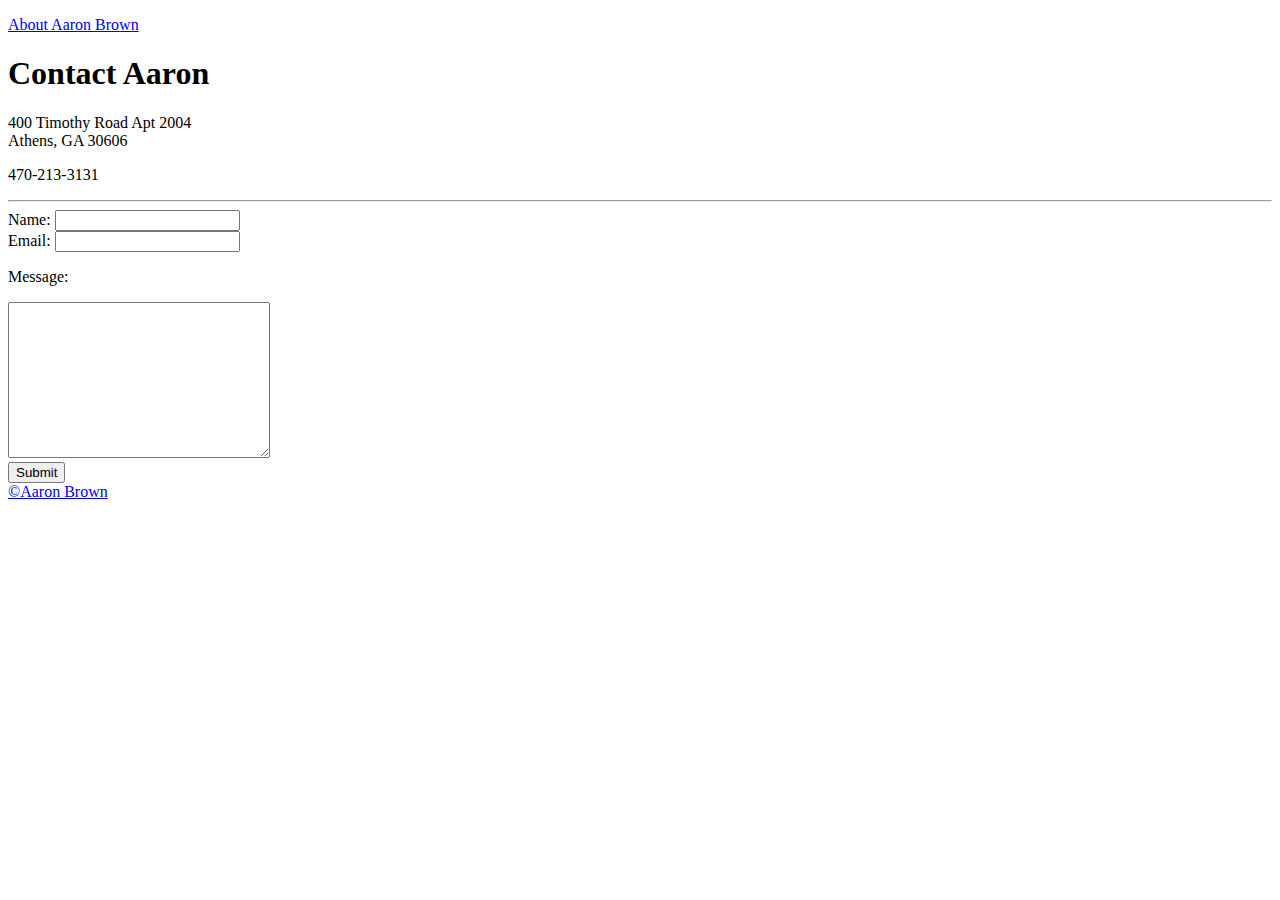
==== contact.html @ ee5b9ebc "Add files via upload" ====
<!DOCTYPE html>
<html lang="en">
<head>
    <meta charset="UTF-8">
    <meta http-equiv="X-UA-Compatible" content="IE=edge">
    <meta name="viewport" content="width=device-width, initial-scale=1.0">
    <link rel="stylesheet" href="css/style.css">
    <title>Contact Aaron Brown</title>
</head>
<body>
    <nav>
        <p>
            <a href="index.html">About Aaron Brown</a>
        </p>
    </nav>
    <div id="about">
        <h1>Contact Aaron</h1>
        <p>
            400 Timothy Road Apt 2004 <br> Athens, GA 30606
        </p>
        <p>
            470-213-3131
        </p>
        <hr>
        <div class="one-col">
            <div class="card">
                <form action="mailto: aaronbrown57@yahoo.com" method="post">
                    <label form="name">Name: </label>
                    <input type="text" id="name" name="name"> <br>
                    <label form="email">Email: </label>
                    <input type="text" id="email" name="email"> <br>
                    <p>Message:</p>
                    <textarea name="message" rows="10" cols="30"> </textarea> <br>
                    <input type="submit" value="Submit">
                </form>
            </div>
        </div>
    </div>
    <footer>
        <a href="index.html">&copy;Aaron Brown</a>
    </footer>
</body>
</html>
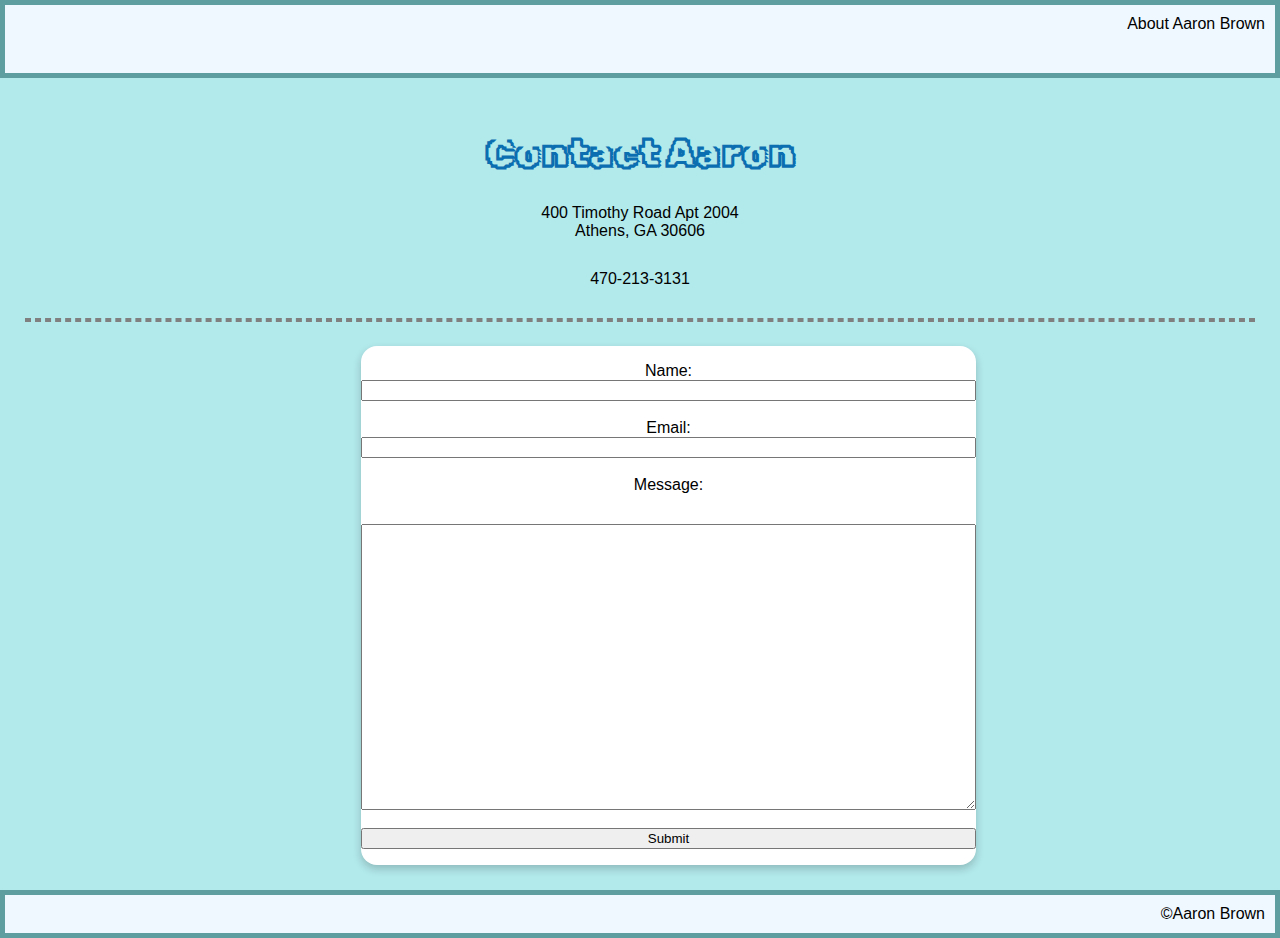
==== commit ef4925ad: "Update contact.html" ====
--- a/contact.html
+++ b/contact.html
@@ -4,7 +4,7 @@
     <meta charset="UTF-8">
     <meta http-equiv="X-UA-Compatible" content="IE=edge">
     <meta name="viewport" content="width=device-width, initial-scale=1.0">
-    <link rel="stylesheet" href="css/style.css">
+    <link rel="stylesheet" href="style.css">
     <title>Contact Aaron Brown</title>
 </head>
 <body>
@@ -40,4 +40,4 @@
         <a href="index.html">&copy;Aaron Brown</a>
     </footer>
 </body>
-</html>+</html>
--- a/style.css
+++ b/style.css
@@ -0,0 +1,133 @@
+@import url('https://fonts.googleapis.com/css2?family=Playfair+Display:wght@800&family=Rubik+Iso&display=swap');
+body {
+    text-align: center;
+    margin: 0;
+    padding: 0;
+}
+nav {
+    background-color: aliceblue;
+    padding: 10px;
+    border: solid cadetblue 5px;
+    display: flex;
+    justify-content: right;
+}
+footer {
+    background-color:aliceblue;
+    padding: 10px;
+    border: solid cadetblue 5px;
+    display: flex;
+    justify-content: right;
+    margin: 0;
+}
+a:link {
+    color: black;
+    font-family: 'Lucida Sans', 'Lucida Sans Regular', 'Lucida Grande', 'Lucida Sans Unicode', Geneva, Verdana, sans-serif;
+    text-decoration: none;
+}
+a:hover {
+    color:rgb(145, 99, 40);
+    font-family: 'Lucida Sans', 'Lucida Sans Regular', 'Lucida Grande', 'Lucida Sans Unicode', Geneva, Verdana, sans-serif;
+    text-decoration: none;
+}
+#intro {
+    text-align: center;
+    background-color: rgb(178, 233, 235);
+    padding: 25px 0 25px 0;
+}
+#blurb {
+    padding: 10px 10 25px 10;
+    background-color: rgb(178, 233, 235);
+}
+#about {
+    background-color: rgb(178, 233, 235);
+    padding: 25px;
+}
+h1 {
+    font-family: 'Rubik Iso', cursive;
+    color: #0a6eb0;
+    font-size: 2.5em;
+}
+#cybersecurity {
+    position: absolute;
+    text-align: left;
+    margin-left: -550px;
+    border-radius: 1em;
+}
+#cybersecurity2 {
+    position: absolute;
+    margin-left: 350px;
+    border-radius: 1.5em;
+}
+#me {
+    border-radius: 0.75em;
+}
+h2 {
+    font-family: 'Playfair Display', sans-serif;
+    color:hotpink;
+    font-size: 1.75em;
+}
+li {
+    text-align: center;
+}
+hr{
+    border-style: dashed;
+    border-width: .15em;
+    padding: 0;
+    margin: 0;
+}
+p {
+    font-family: Verdana, Geneva, Tahoma, sans-serif;
+    padding: 0 0 30px 0;
+    margin: 0;
+}
+label {
+    font-family: Verdana, Geneva, Tahoma, sans-serif;
+}
+textarea {
+    font-family: Verdana, Geneva, Tahoma, sans-serif;
+    font-size: 1.5em;
+}
+dl {
+    display: inline-grid;
+    padding: 0;
+}
+ul {
+    display: grid;
+    list-style-type: none;
+    padding: 0;
+}
+.card {
+    box-shadow: 0 4px 8px 0 rgba(0,0,0,0.2);
+    border-radius: 1em;
+    padding-top: 1em;
+    padding-bottom: 1em;
+    background-color: white;
+    align-items: stretch;
+}
+.card:hover {
+    box-shadow: 0 8px 16px 0 rgba(8, 42, 240, 0.75);
+}
+.three-col {
+    display: grid;
+    float: left;
+    width: 32.5%;
+    padding: .25em;
+    border-radius: 1em;
+}
+.one-col {
+    display: grid;
+    padding-top: 1.5em;
+    padding-left: 21em;
+    padding-right: 21em;
+    width: 50%;
+    background-color: rgb(178, 233, 235);
+}
+.row:after {
+    content: "";
+    display: flex;
+    clear: both;
+}
+form {
+    display: grid;
+    clear:both;
+}
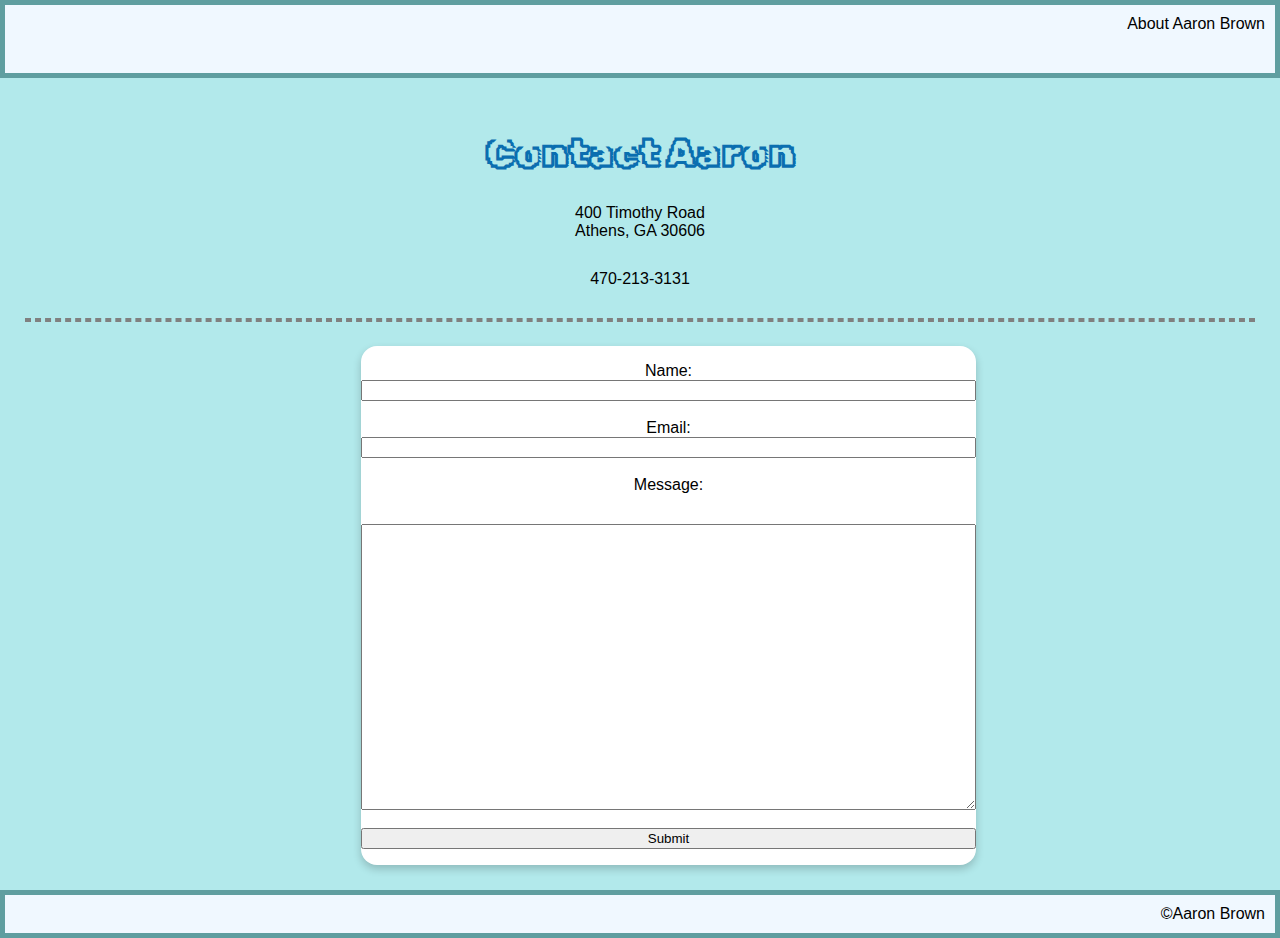
==== commit 96b77b75: "Update contact.html" ====
--- a/contact.html
+++ b/contact.html
@@ -16,7 +16,7 @@
     <div id="about">
         <h1>Contact Aaron</h1>
         <p>
-            400 Timothy Road Apt 2004 <br> Athens, GA 30606
+            400 Timothy Road <br> Athens, GA 30606
         </p>
         <p>
             470-213-3131
